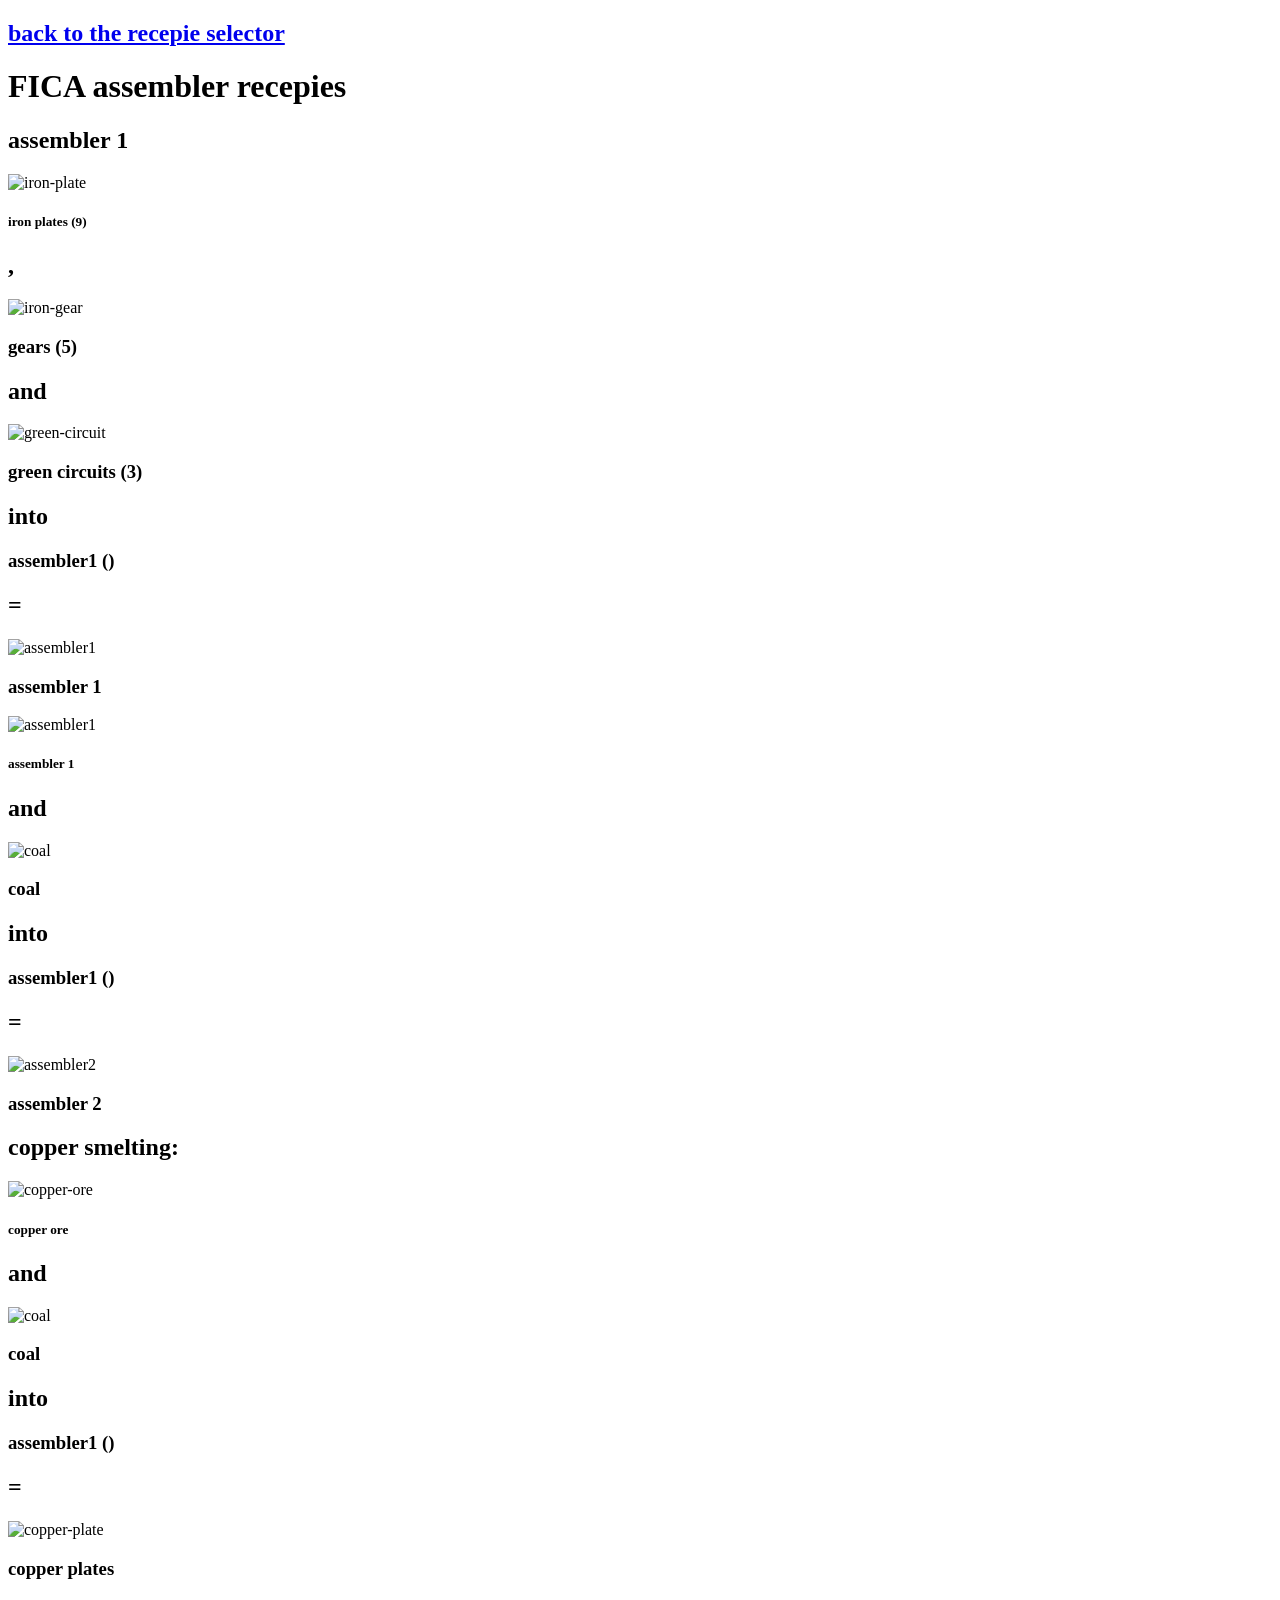
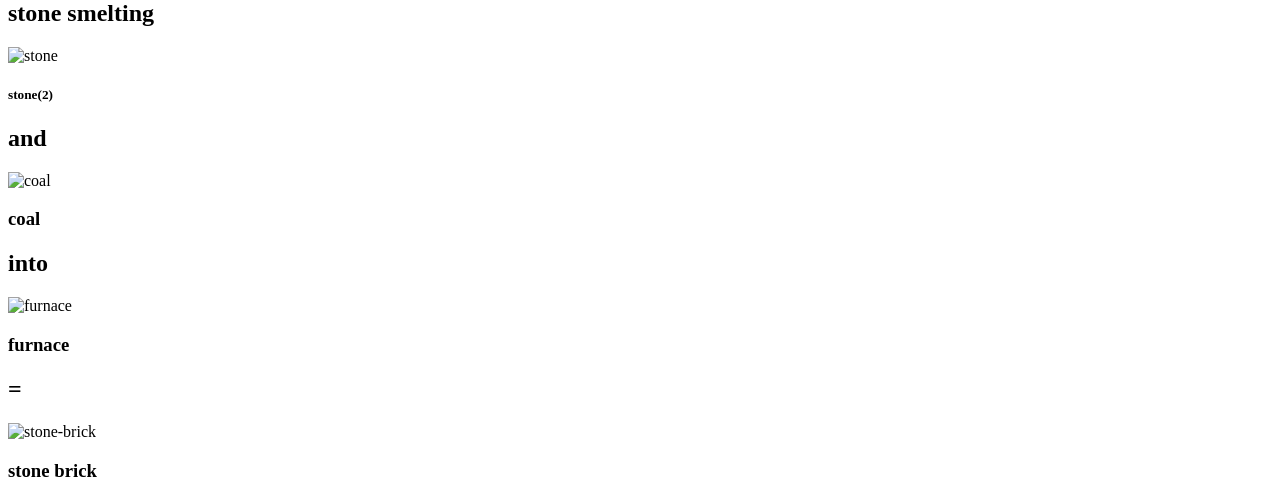
==== assemblers.html @ 8935a5d8 "V.0.6.2 began making the assembler 2 recepie" ====
<!DOCTYPE html>
<html lang="en">
<head>

    <link rel="preconnect" href="https://fonts.googleapis.com">
    <link rel="preconnect" href="https://fonts.gstatic.com" crossorigin>
    <link href="https://fonts.googleapis.com/css2?family=Limelight&family=Michroma&display=swap" rel="stylesheet">

    <meta charset="UTF-8">
    <meta http-equiv="X-UA-Compatible" content="IE=edge">
    <meta name="viewport" content="width=device-width, initial-scale=1.0">

    <link rel="stylesheet" href="fonts.css">
    <link rel="stylesheet" href="style.css">
    <link rel="stylesheet" href="text.css">

    <title>FICA</title>
</head>
<body class="body">




    <a href="crafting-recepies.html" class="back-nextpage-btn">
        <h2 class="text">back to the recepie selector</h2>
    </a>

    <div class="title-wrapper">
        <h1 class="text">FICA assembler recepies</h1>
    </div>

    <h2 class="text-centered">assembler 1</h2>

    <div class="iron-smelting">

    <div class="recepie">

        <div class="iron-plate">
            <img src="iron-plate.png" alt="iron-plate" class="image-for-crafting">
            <h5 class="text">iron plates (9)</h5>
        </div>

        <h2 class="text">,</h2>

        <div class="iron-gear">
            <img src="iron_gear.png" alt="iron-gear" class="image-for-crafting">
            <h3 class="text">gears (5)</h3>
        </div>

        <h2 class="text">and</h2>

        <div class="green-circuit">
            <img src="green-circuits.png" alt="green-circuit" class="image-for-crafting">
            <h3 class="text">green circuits (3)</h3>
        </div>

        <h2 class="text">into</h2>

        <div class="assembly">
            <h3 class="text">assembler1 ()</h3>
        </div>

        <h2 class="text">=</h2>

        <div class="assembler1">
            <img src="assembler_1.png" alt="assembler1" class="image-for-crafting">
            <h3 class="text">assembler 1</h3>
        </div>

    </div>




    <div class="recepie">
            <div class="assembler1">
                <img src="assembler_1.png" alt="assembler1" class="image-for-crafting">
                <h5 class="text">assembler 1</h5>
            </div>

            <h2 class="text">and</h2>

            <div class="coal">
                <img src="coal.png" alt="coal" class="image-for-crafting">
                <h3 class="text">coal</h3>
            </div>

            <h2 class="text">into</h2>

            <div class="assembly">
                <h3 class="text">assembler1 ()</h3>
            </div>

            <h2 class="text">=</h2>

            <div class="assembler2">
                <img src="assembler_2.png" alt="assembler2" class="image-for-crafting">
                <h3 class="text">assembler 2</h3>
            </div>

        </div>

    </div>

    <h2 class="text-centered">copper smelting:</h2>
    <div class="coper-smelting">

        <div class="recepie">

            <div class="copper-ore">
                <img src="copper-ore.png" alt="copper-ore" class="image-for-crafting">
                <h5 class="text">copper ore</h5>
            </div>

            <h2 class="text">and</h2>

            <div class="coal">
                <img src="coal.png" alt="coal" class="image-for-crafting">
                <h3 class="text">coal</h3>
            </div>

            <h2 class="text">into</h2>

            <div class="assembly">
                <h3 class="text">assembler1 ()</h3>
            </div>

            <h2 class="text">=</h2>

            <div class="copper-plate">
                <img src="copper-plate.png" alt="copper-plate" class="image-for-crafting">
                <h3 class="text">copper plates</h3>
            </div>

        </div>

    </div>


    <h2 class="text-centered">stone smelting</h2>

    <div class="stone-smelting">

        <div class="recepie">

            <div class="stone">
                <img src="stone.png" alt="stone" class="image-for-crafting">
                <h5 class="text">stone(2)</h5>
            </div>

            <h2 class="text">and</h2>

            <div class="coal">
                <img src="coal.png" alt="coal" class="image-for-crafting">
                <h3 class="text">coal</h3>
            </div>

            <h2 class="text">into</h2>

            <div class="furnace">
                <img src="furnace.png" alt="furnace" class="image-for-crafting">
                <h3 class="text">furnace</h3>
            </div>

            <h2 class="text">=</h2>

            <div class="stone-brick">
                <img src="stone-brick.png" alt="stone-brick" class="image-for-crafting">
                <h3 class="text">stone brick</h3>
            </div>

        </div>

    </div>


    <script src="script.js"></script>
</body>
</html>
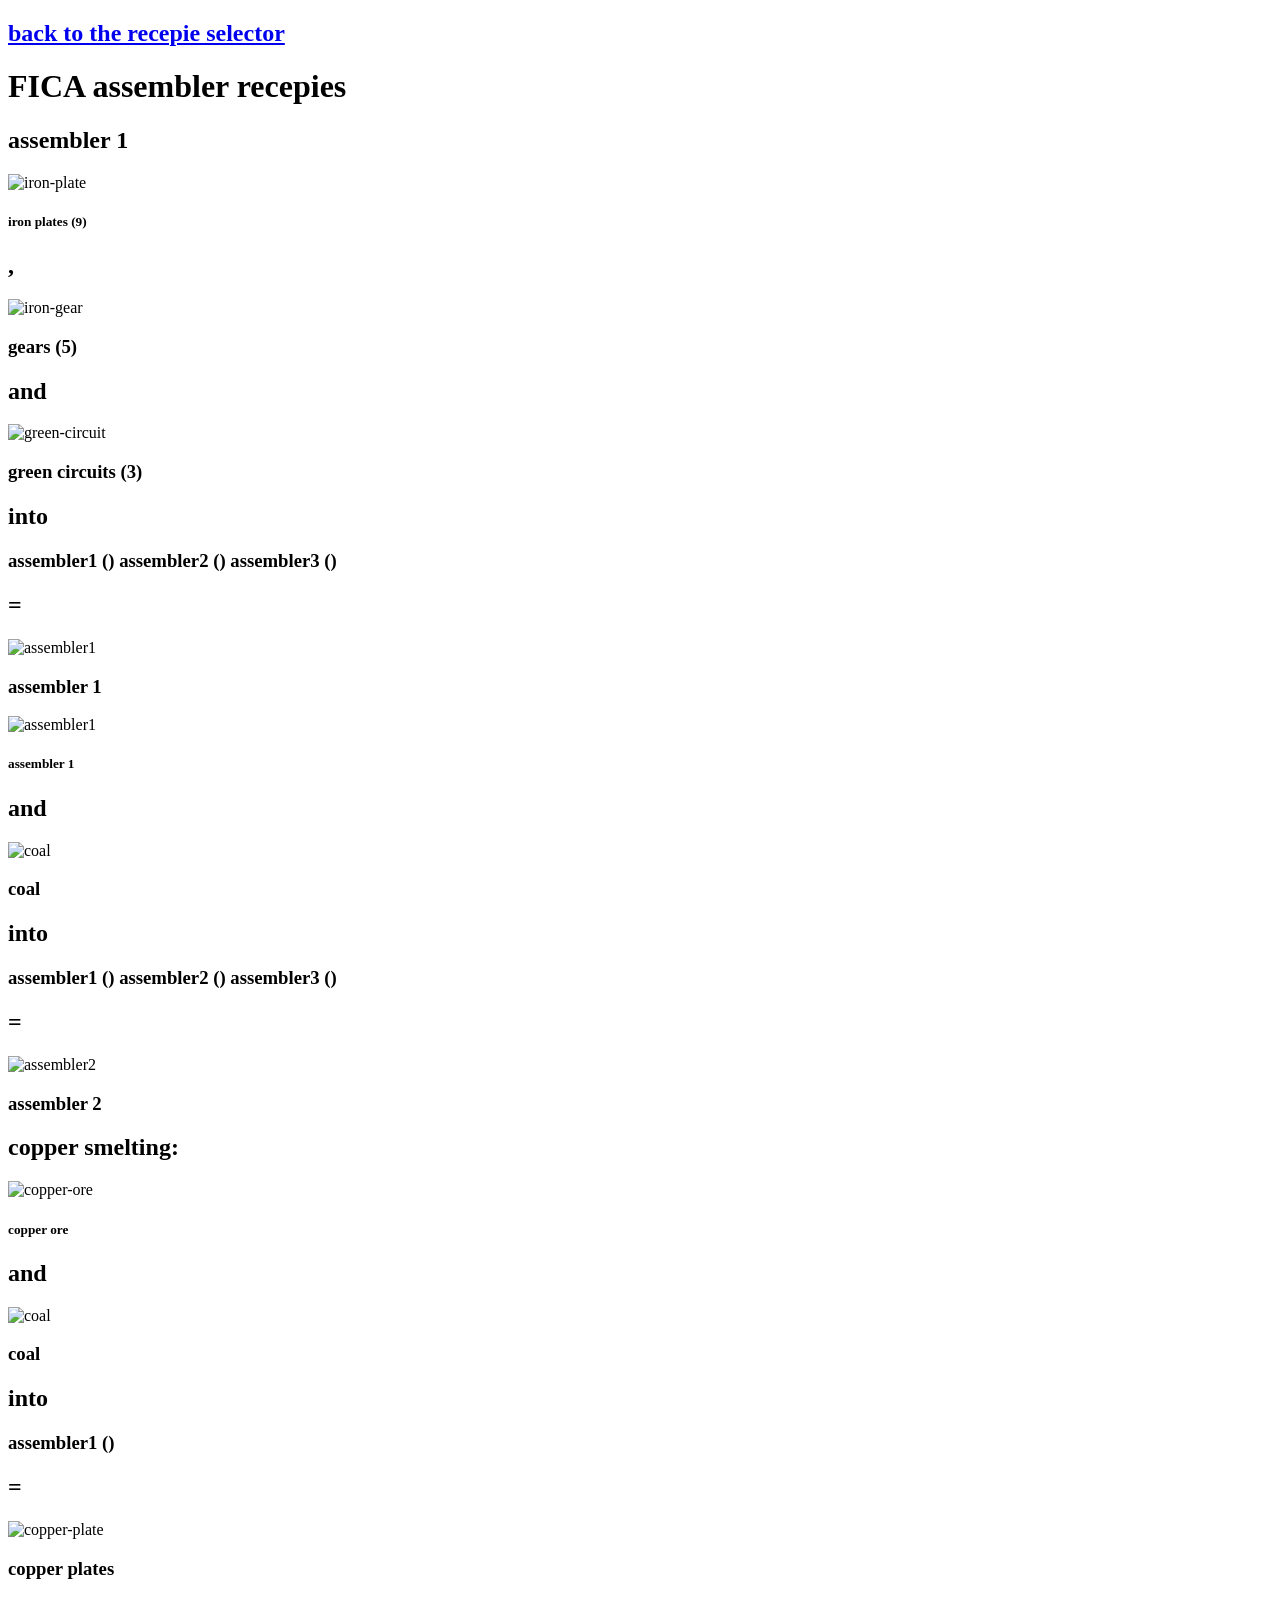
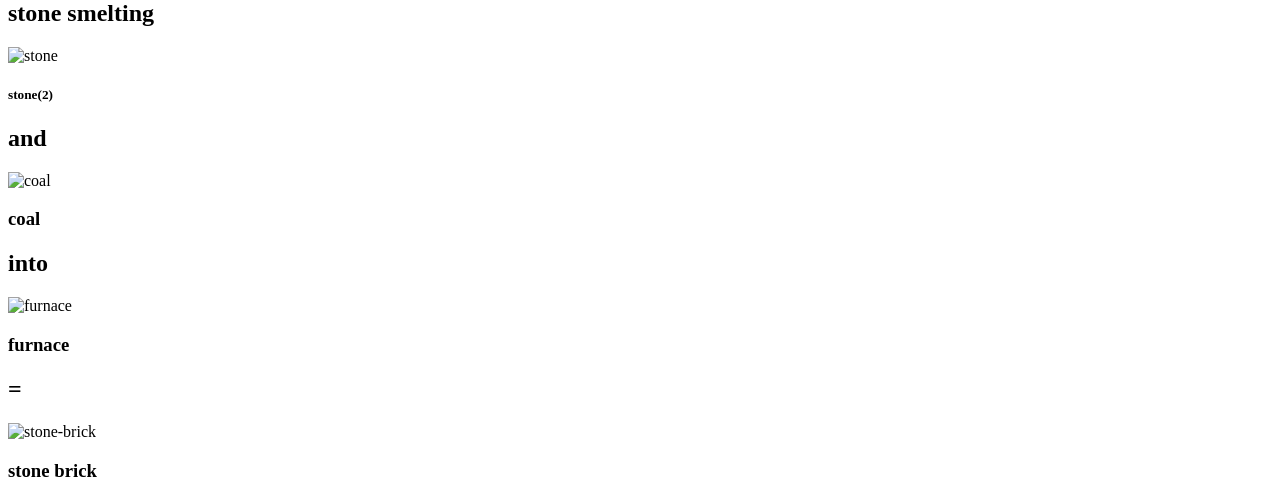
==== commit 8642043e: "V.0.6.1 added assembler1 () assembler2 () assembler3 () to assemblers.html" ====
--- a/assemblers.html
+++ b/assemblers.html
@@ -57,7 +57,7 @@
         <h2 class="text">into</h2>
 
         <div class="assembly">
-            <h3 class="text">assembler1 ()</h3>
+            <h3 class="text">assembler1 () assembler2 () assembler3 ()</h3>
         </div>
 
         <h2 class="text">=</h2>
@@ -88,7 +88,7 @@
             <h2 class="text">into</h2>
 
             <div class="assembly">
-                <h3 class="text">assembler1 ()</h3>
+                <h3 class="text">assembler1 () assembler2 () assembler3 ()</h3>
             </div>
 
             <h2 class="text">=</h2>
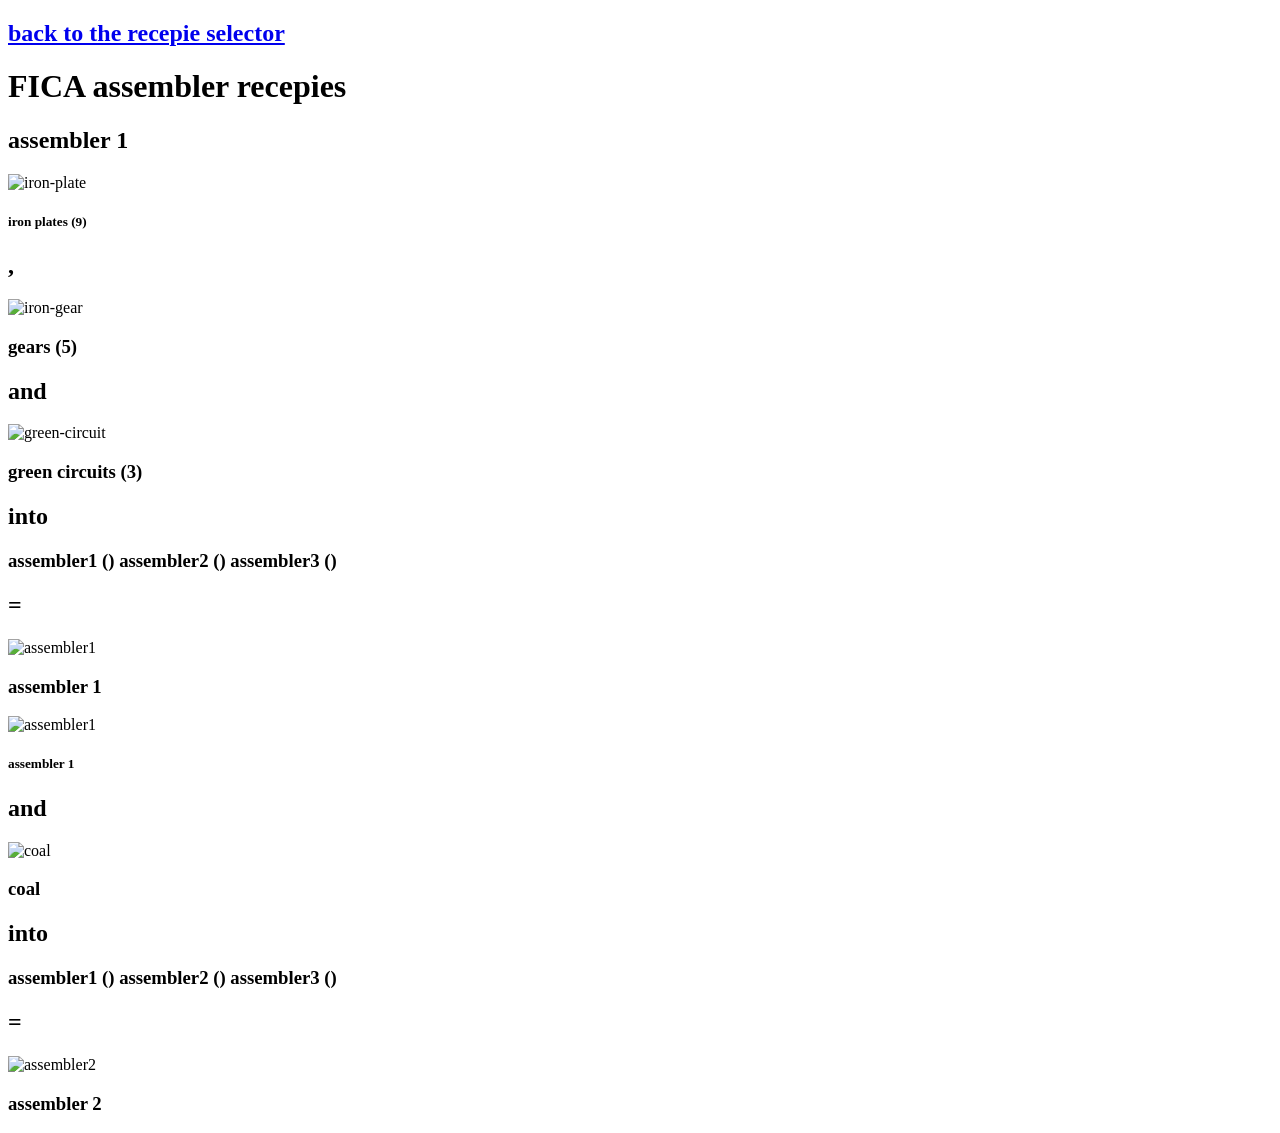
==== commit a11c58db: "noting much" ====
--- a/assemblers.html
+++ b/assemblers.html
@@ -1,180 +1,108 @@
-<!DOCTYPE html>
-<html lang="en">
-<head>
-
-    <link rel="preconnect" href="https://fonts.googleapis.com">
-    <link rel="preconnect" href="https://fonts.gstatic.com" crossorigin>
-    <link href="https://fonts.googleapis.com/css2?family=Limelight&family=Michroma&display=swap" rel="stylesheet">
-
-    <meta charset="UTF-8">
-    <meta http-equiv="X-UA-Compatible" content="IE=edge">
-    <meta name="viewport" content="width=device-width, initial-scale=1.0">
-
-    <link rel="stylesheet" href="fonts.css">
-    <link rel="stylesheet" href="style.css">
-    <link rel="stylesheet" href="text.css">
-
-    <title>FICA</title>
-</head>
-<body class="body">
-
-
-
-
-    <a href="crafting-recepies.html" class="back-nextpage-btn">
-        <h2 class="text">back to the recepie selector</h2>
-    </a>
-
-    <div class="title-wrapper">
-        <h1 class="text">FICA assembler recepies</h1>
-    </div>
-
-    <h2 class="text-centered">assembler 1</h2>
-
-    <div class="iron-smelting">
-
-    <div class="recepie">
-
-        <div class="iron-plate">
-            <img src="iron-plate.png" alt="iron-plate" class="image-for-crafting">
-            <h5 class="text">iron plates (9)</h5>
-        </div>
-
-        <h2 class="text">,</h2>
-
-        <div class="iron-gear">
-            <img src="iron_gear.png" alt="iron-gear" class="image-for-crafting">
-            <h3 class="text">gears (5)</h3>
-        </div>
-
-        <h2 class="text">and</h2>
-
-        <div class="green-circuit">
-            <img src="green-circuits.png" alt="green-circuit" class="image-for-crafting">
-            <h3 class="text">green circuits (3)</h3>
-        </div>
-
-        <h2 class="text">into</h2>
-
-        <div class="assembly">
-            <h3 class="text">assembler1 () assembler2 () assembler3 ()</h3>
-        </div>
-
-        <h2 class="text">=</h2>
-
-        <div class="assembler1">
-            <img src="assembler_1.png" alt="assembler1" class="image-for-crafting">
-            <h3 class="text">assembler 1</h3>
-        </div>
-
-    </div>
-
-
-
-
-    <div class="recepie">
-            <div class="assembler1">
-                <img src="assembler_1.png" alt="assembler1" class="image-for-crafting">
-                <h5 class="text">assembler 1</h5>
-            </div>
-
-            <h2 class="text">and</h2>
-
-            <div class="coal">
-                <img src="coal.png" alt="coal" class="image-for-crafting">
-                <h3 class="text">coal</h3>
-            </div>
-
-            <h2 class="text">into</h2>
-
-            <div class="assembly">
-                <h3 class="text">assembler1 () assembler2 () assembler3 ()</h3>
-            </div>
-
-            <h2 class="text">=</h2>
-
-            <div class="assembler2">
-                <img src="assembler_2.png" alt="assembler2" class="image-for-crafting">
-                <h3 class="text">assembler 2</h3>
-            </div>
-
-        </div>
-
-    </div>
-
-    <h2 class="text-centered">copper smelting:</h2>
-    <div class="coper-smelting">
-
-        <div class="recepie">
-
-            <div class="copper-ore">
-                <img src="copper-ore.png" alt="copper-ore" class="image-for-crafting">
-                <h5 class="text">copper ore</h5>
-            </div>
-
-            <h2 class="text">and</h2>
-
-            <div class="coal">
-                <img src="coal.png" alt="coal" class="image-for-crafting">
-                <h3 class="text">coal</h3>
-            </div>
-
-            <h2 class="text">into</h2>
-
-            <div class="assembly">
-                <h3 class="text">assembler1 ()</h3>
-            </div>
-
-            <h2 class="text">=</h2>
-
-            <div class="copper-plate">
-                <img src="copper-plate.png" alt="copper-plate" class="image-for-crafting">
-                <h3 class="text">copper plates</h3>
-            </div>
-
-        </div>
-
-    </div>
-
-
-    <h2 class="text-centered">stone smelting</h2>
-
-    <div class="stone-smelting">
-
-        <div class="recepie">
-
-            <div class="stone">
-                <img src="stone.png" alt="stone" class="image-for-crafting">
-                <h5 class="text">stone(2)</h5>
-            </div>
-
-            <h2 class="text">and</h2>
-
-            <div class="coal">
-                <img src="coal.png" alt="coal" class="image-for-crafting">
-                <h3 class="text">coal</h3>
-            </div>
-
-            <h2 class="text">into</h2>
-
-            <div class="furnace">
-                <img src="furnace.png" alt="furnace" class="image-for-crafting">
-                <h3 class="text">furnace</h3>
-            </div>
-
-            <h2 class="text">=</h2>
-
-            <div class="stone-brick">
-                <img src="stone-brick.png" alt="stone-brick" class="image-for-crafting">
-                <h3 class="text">stone brick</h3>
-            </div>
-
-        </div>
-
-    </div>
-
-
-    <script src="script.js"></script>
-</body>
-</html>
-
+<!DOCTYPE html>
+<html lang="en">
+<head>
+
+    <link rel="preconnect" href="https://fonts.googleapis.com">
+    <link rel="preconnect" href="https://fonts.gstatic.com" crossorigin>
+    <link href="https://fonts.googleapis.com/css2?family=Limelight&family=Michroma&display=swap" rel="stylesheet">
+
+    <meta charset="UTF-8">
+    <meta http-equiv="X-UA-Compatible" content="IE=edge">
+    <meta name="viewport" content="width=device-width, initial-scale=1.0">
+
+    <link rel="stylesheet" href="fonts.css">
+    <link rel="stylesheet" href="style.css">
+    <link rel="stylesheet" href="text.css">
+
+    <title>FICA</title>
+</head>
+<body class="body">
+
+
+
+
+    <a href="crafting-recepies.html" class="back-nextpage-btn">
+        <h2 class="text">back to the recepie selector</h2>
+    </a>
+
+    <div class="title-wrapper">
+        <h1 class="text">FICA assembler recepies</h1>
+    </div>
+
+    <h2 class="text-centered">assembler 1</h2>
+
+    <div class="iron-smelting">
+
+    <div class="recepie">
+
+        <div class="iron-plate">
+            <img src="iron-plate.png" alt="iron-plate" class="image-for-crafting">
+            <h5 class="text">iron plates (9)</h5>
+        </div>
+
+        <h2 class="text">,</h2>
+
+        <div class="iron-gear">
+            <img src="iron_gear.png" alt="iron-gear" class="image-for-crafting">
+            <h3 class="text">gears (5)</h3>
+        </div>
+
+        <h2 class="text">and</h2>
+
+        <div class="green-circuit">
+            <img src="green-circuits.png" alt="green-circuit" class="image-for-crafting">
+            <h3 class="text">green circuits (3)</h3>
+        </div>
+
+        <h2 class="text">into</h2>
+
+        <div class="assembly">
+            <h3 class="text">assembler1 () assembler2 () assembler3 ()</h3>
+        </div>
+
+        <h2 class="text">=</h2>
+
+        <div class="assembler1">
+            <img src="assembler_1.png" alt="assembler1" class="image-for-crafting">
+            <h3 class="text">assembler 1</h3>
+        </div>
+
+    </div>
+
+
+
+
+    <div class="recepie">
+            <div class="assembler1">
+                <img src="assembler_1.png" alt="assembler1" class="image-for-crafting">
+                <h5 class="text">assembler 1</h5>
+            </div>
+
+            <h2 class="text">and</h2>
+
+            <div class="coal">
+                <img src="coal.png" alt="coal" class="image-for-crafting">
+                <h3 class="text">coal</h3>
+            </div>
+
+            <h2 class="text">into</h2>
+
+            <div class="assembly">
+                <h3 class="text">assembler1 () assembler2 () assembler3 ()</h3>
+            </div>
+
+            <h2 class="text">=</h2>
+
+            <div class="assembler2">
+                <img src="assembler_2.png" alt="assembler2" class="image-for-crafting">
+                <h3 class="text">assembler 2</h3>
+            </div>
+
+        </div>
+
+    </div>
+
+    <script src="script.js"></script>
+</body>
+</html>
+
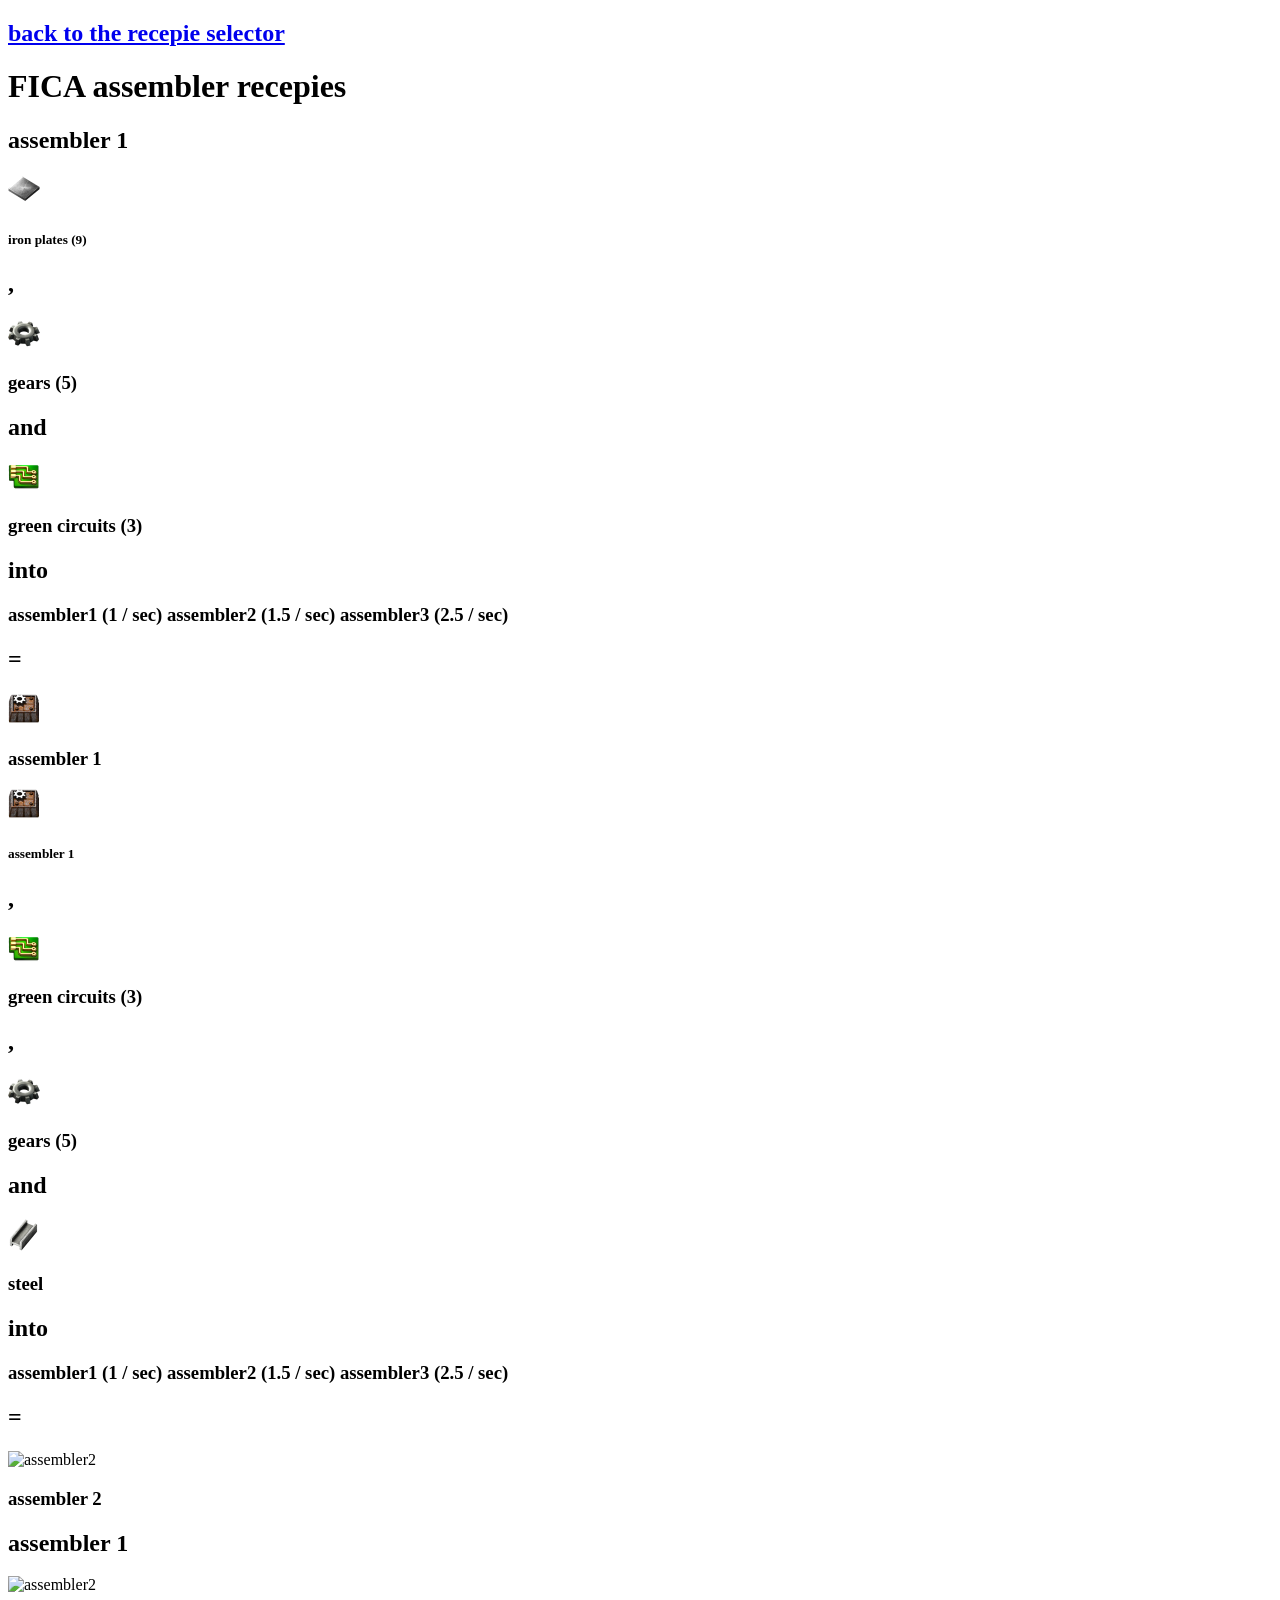
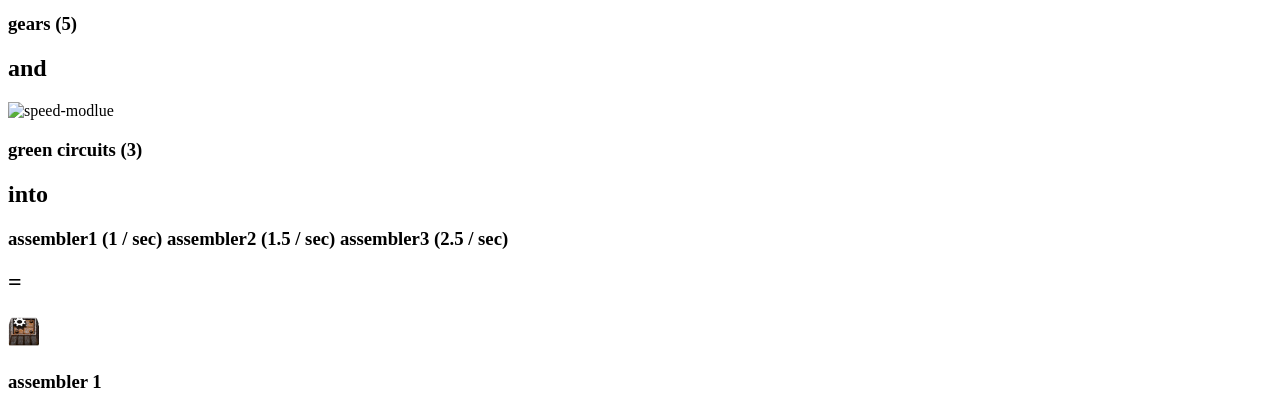
==== commit 013ef9e8: "V 0.8.0 fully added assembler 2 recepie and assembler 3 recepie too" ====
--- a/assemblers.html
+++ b/assemblers.html
@@ -57,7 +57,7 @@
         <h2 class="text">into</h2>
 
         <div class="assembly">
-            <h3 class="text">assembler1 () assembler2 () assembler3 ()</h3>
+            <h3 class="text">assembler1 (1 / sec) assembler2 (1.5 / sec) assembler3 (2.5 / sec)</h3>
         </div>
 
         <h2 class="text">=</h2>
@@ -78,17 +78,31 @@
                 <h5 class="text">assembler 1</h5>
             </div>
 
+            <h2 class="text">,</h2>
+
+            <div class="green-circuit">
+                <img src="green-circuits.png" alt="green-circuit" class="image-for-crafting">
+                <h3 class="text">green circuits (3)</h3>
+            </div>
+
+            <h2 class="text">,</h2>
+
+            <div class="iron-gear">
+                <img src="iron_gear.png" alt="iron-gear" class="image-for-crafting">
+                <h3 class="text">gears (5)</h3>
+            </div>
+
             <h2 class="text">and</h2>
 
-            <div class="coal">
-                <img src="coal.png" alt="coal" class="image-for-crafting">
-                <h3 class="text">coal</h3>
+            <div class="steel">
+                <img src="Steel.png" alt="steel" class="image-for-crafting">
+                <h3 class="text">steel</h3>
             </div>
 
             <h2 class="text">into</h2>
 
             <div class="assembly">
-                <h3 class="text">assembler1 () assembler2 () assembler3 ()</h3>
+                <h3 class="text">assembler1 (1 / sec) assembler2 (1.5 / sec) assembler3 (2.5 / sec)</h3>
             </div>
 
             <h2 class="text">=</h2>
@@ -102,6 +116,39 @@
 
     </div>
 
+    <h2 class="text-centered">assembler 1</h2>
+
+    <div class="iron-smelting">
+
+    <div class="recepie">
+
+        <div class="assembler2">
+            <img src="assembler_2.png" alt="assembler2" class="image-for-crafting">
+            <h3 class="text">gears (5)</h3>
+        </div>
+
+        <h2 class="text">and</h2>
+
+        <div class="speed-module">
+            <img src="speed-module.png" alt="speed-modlue" class="image-for-crafting">
+            <h3 class="text">green circuits (3)</h3>
+        </div>
+
+        <h2 class="text">into</h2>
+
+        <div class="assembly">
+            <h3 class="text">assembler1 (1 / sec) assembler2 (1.5 / sec) assembler3 (2.5 / sec)</h3>
+        </div>
+
+        <h2 class="text">=</h2>
+
+        <div class="assembler1">
+            <img src="assembler_1.png" alt="assembler1" class="image-for-crafting">
+            <h3 class="text">assembler 1</h3>
+        </div>
+
+    </div>
+
     <script src="script.js"></script>
 </body>
 </html>
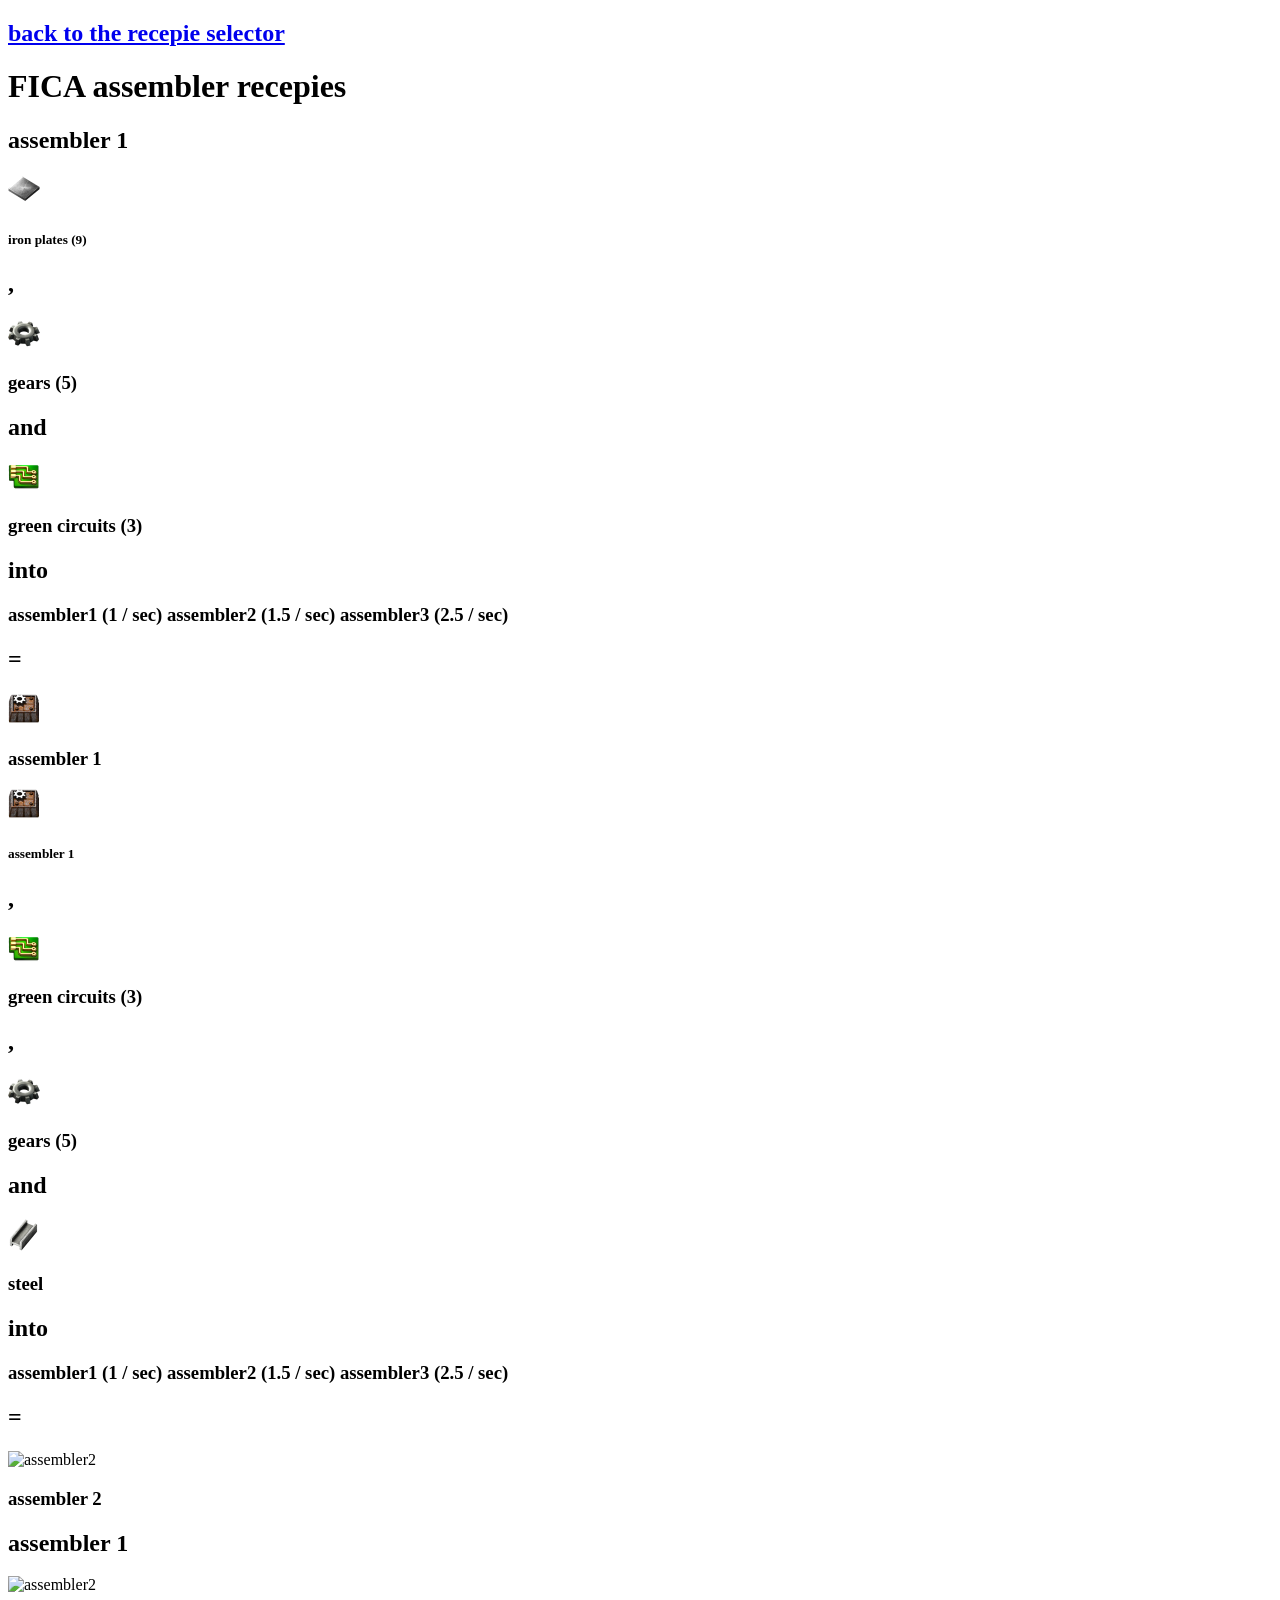
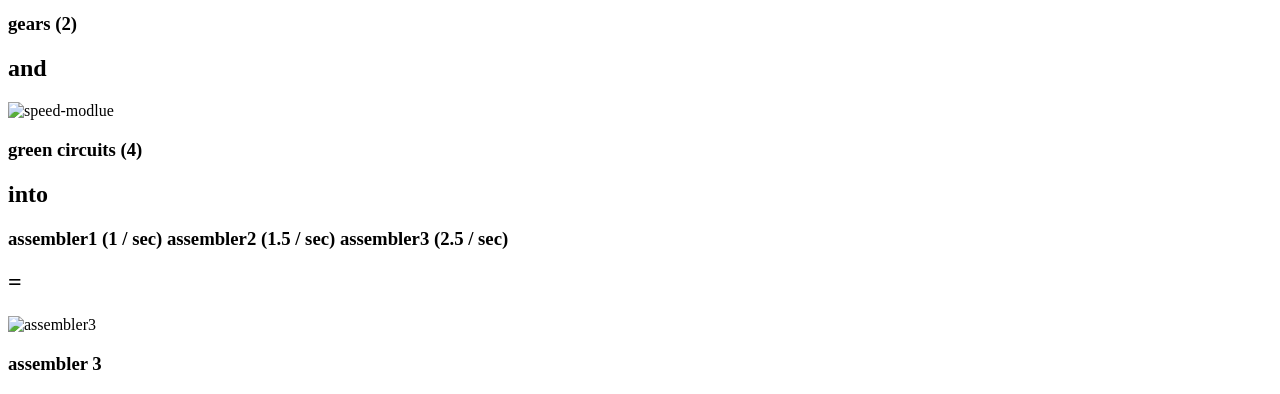
==== commit ee4a50f6: "V 0.8.1 fixed assembler 3 recepie taking 5 assembler 2 and 3 speed modules instead of 2 assembler 2 " ====
--- a/assemblers.html
+++ b/assemblers.html
@@ -124,14 +124,14 @@
 
         <div class="assembler2">
             <img src="assembler_2.png" alt="assembler2" class="image-for-crafting">
-            <h3 class="text">gears (5)</h3>
+            <h3 class="text">gears (2)</h3>
         </div>
 
         <h2 class="text">and</h2>
 
         <div class="speed-module">
             <img src="speed-module.png" alt="speed-modlue" class="image-for-crafting">
-            <h3 class="text">green circuits (3)</h3>
+            <h3 class="text">green circuits (4)</h3>
         </div>
 
         <h2 class="text">into</h2>
@@ -142,9 +142,9 @@
 
         <h2 class="text">=</h2>
 
-        <div class="assembler1">
-            <img src="assembler_1.png" alt="assembler1" class="image-for-crafting">
-            <h3 class="text">assembler 1</h3>
+        <div class="assembler3">
+            <img src="assembler_3.png" alt="assembler3" class="image-for-crafting">
+            <h3 class="text">assembler 3</h3>
         </div>
 
     </div>
